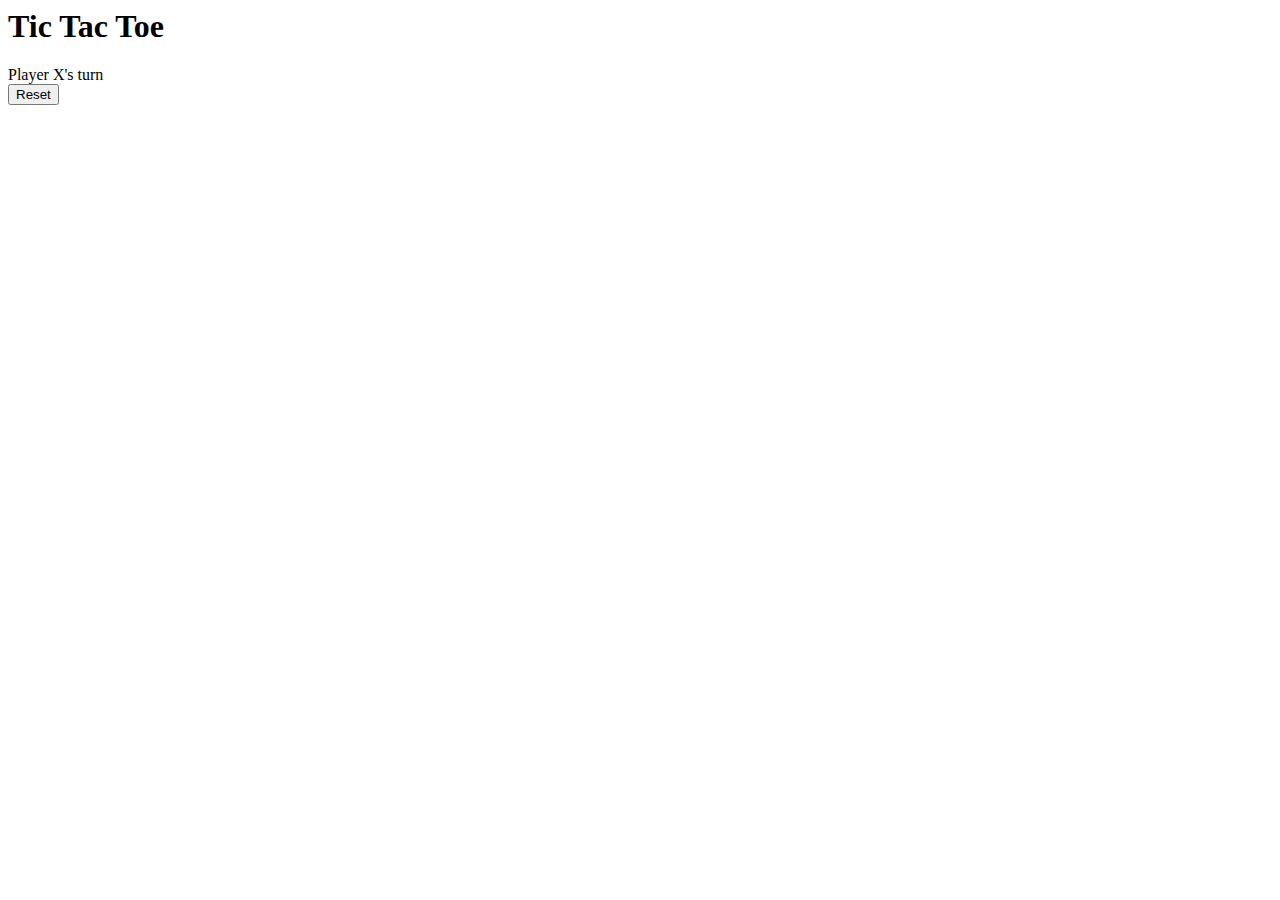
==== index.html @ 3bccaa44 "Backup Commit" ====
<html lang="en">
    <head>
        <meta charset="UTF-8">
            <meta http-equiv="X-UA-Compatible" content="IE=edge">
                <meta name="viewport" content="width=device-width, initial-scale=1.0">
                    <link rel="stylesheet" href="style.css">
                        <link rel="preconnect" href="https://fonts.gstatic.com">
                            <link href="https://fonts.googleapis.com/css2?family=Itim&display=swap" rel="stylesheet">
                                <script src="./index.js"></script>
                                    <title>Tic-Tac-Toe</title>
                                    </head>
                                    <body>
                                        <main class="background">
                                                <section class="title">
                                                            <h1>Tic Tac Toe</h1>
                                                                    </section>
                                                                            <section class="display">
                                                                                        Player <span class="display-player playerX">X</span>'s turn
                                                                                                </section>
                                                                                                        <section class="container">
                                                                                                                    <div class="tile"></div>
                                                                                                                                <div class="tile"></div>
                                                                                                                                            <div class="tile"></div>
                                                                                                                                                        <div class="tile"></div>
                                                                                                                                                                    <div class="tile"></div>
                                                                                                                                                                                <div class="tile"></div>
                                                                                                                                                                                            <div class="tile"></div>
                                                                                                                                                                                                        <div class="tile"></div>
                                                                                                                                                                                                                    <div class="tile"></div>
                                                                                                                                                                                                                            </section>
                                                                                                                                                                                                                                    <section class="display announcer hide"></section>
                                                                                                                                                                                                                                            <section class="controls">
                                                                                                                                                                                                                                                        <button id="reset">Reset</button>
                                                                                                                                                                                                                                                                </section>
                                                                                                                                                                                                                                                                    </main>
                                                                                                                                                                                                                                                                    </body>
                                                                                                                                                                                                                                                                    </html>
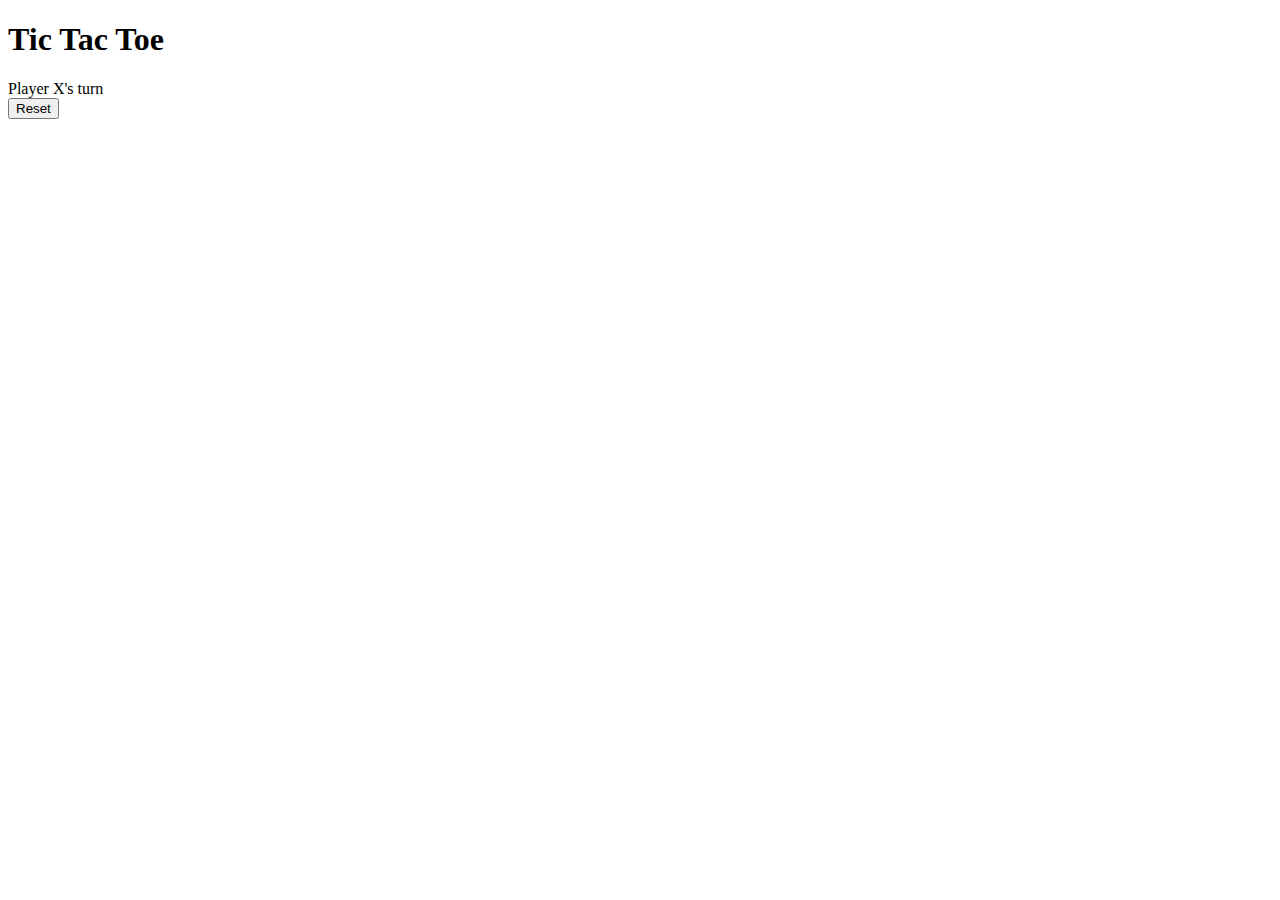
==== commit 531e3fb9: "Backup Commit" ====
--- a/index.html
+++ b/index.html
@@ -1,37 +1,46 @@
+
+<!DOCTYPE html>
 <html lang="en">
-    <head>
-        <meta charset="UTF-8">
-            <meta http-equiv="X-UA-Compatible" content="IE=edge">
-                <meta name="viewport" content="width=device-width, initial-scale=1.0">
-                    <link rel="stylesheet" href="style.css">
-                        <link rel="preconnect" href="https://fonts.gstatic.com">
-                            <link href="https://fonts.googleapis.com/css2?family=Itim&display=swap" rel="stylesheet">
-                                <script src="./index.js"></script>
-                                    <title>Tic-Tac-Toe</title>
-                                    </head>
-                                    <body>
-                                        <main class="background">
-                                                <section class="title">
-                                                            <h1>Tic Tac Toe</h1>
-                                                                    </section>
-                                                                            <section class="display">
-                                                                                        Player <span class="display-player playerX">X</span>'s turn
-                                                                                                </section>
-                                                                                                        <section class="container">
-                                                                                                                    <div class="tile"></div>
-                                                                                                                                <div class="tile"></div>
-                                                                                                                                            <div class="tile"></div>
-                                                                                                                                                        <div class="tile"></div>
-                                                                                                                                                                    <div class="tile"></div>
-                                                                                                                                                                                <div class="tile"></div>
-                                                                                                                                                                                            <div class="tile"></div>
-                                                                                                                                                                                                        <div class="tile"></div>
-                                                                                                                                                                                                                    <div class="tile"></div>
-                                                                                                                                                                                                                            </section>
-                                                                                                                                                                                                                                    <section class="display announcer hide"></section>
-                                                                                                                                                                                                                                            <section class="controls">
-                                                                                                                                                                                                                                                        <button id="reset">Reset</button>
-                                                                                                                                                                                                                                                                </section>
-                                                                                                                                                                                                                                                                    </main>
-                                                                                                                                                                                                                                                                    </body>
-                                                                                                                                                                                                                                                                    </html>+<head>
+    <meta charset="UTF-8">
+        <meta http-equiv="X-UA-Compatible" content="IE=edge">
+            <meta name="viewport" content="width=device-width, initial-scale=1.0">
+                <link rel="stylesheet" href="style.css">
+                    <link rel="preconnect" href="https://fonts.gstatic.com">
+                        <link href="https://fonts.googleapis.com/css2?family=Itim&display=swap" rel="stylesheet">
+                            <script src="./index.js"></script>
+                                <title>Tic-Tac-Toe</title>
+                                </head>
+                                <body>
+                                    <main class="background">
+                                            <section class="title">
+                                                        <h1>Tic Tac Toe</h1>
+                                                                </section>
+                                                                      
+                                                                              <section class="display">
+                                                                                        
+                                                                                                    Player <span class="display-player playerX">X</span>'s turn
+                                                                                                            </section>
+                                                                                                                    <section class="container">
+                                                                                                                              
+                                                                                                                                          <div class="tile"></div>
+                                                                                                                                                      <div class="tile"></div>
+                                                                                                                                                                  <div class="tile"></div>
+                                                                                                                                                                              <div class="tile"></div>
+                                                                                                                                                                                          <div class="tile"></div>
+                                                                                                                                                                                                      <div class="tile"></div>
+                                                                                                                                                                                                                  <div class="tile"></div>
+                                                                                                                                                                                                                              <div class="tile"></div>
+                                                                                                                                                                                                                                          <div class="tile"></div>
+                                                                                                                                                                                                                                                    
+                                                                                                                                                                                                                                                            </section>
+                                                                                                                                                                                                                                                                  
+                                                                                                                                                                                                                                                                          <section class="display announcer hide"></section>
+                                                                                                                                                                                                                                                                                
+                                                                                                                                                                                                                                                                                        <section class="controls">
+                                                                                                                                                                                                                                                                                                  
+                                                                                                                                                                                                                                                                                                              <button id="reset">Reset</button>
+                                                                                                                                                                                                                                                                                                                      </section>
+                                                                                                                                                                                                                                                                                                                          </main>
+                                                                                                                                                                                                                                                                                                                          </body>
+                                                                                                                                                                                                                                                                                                                          </html>